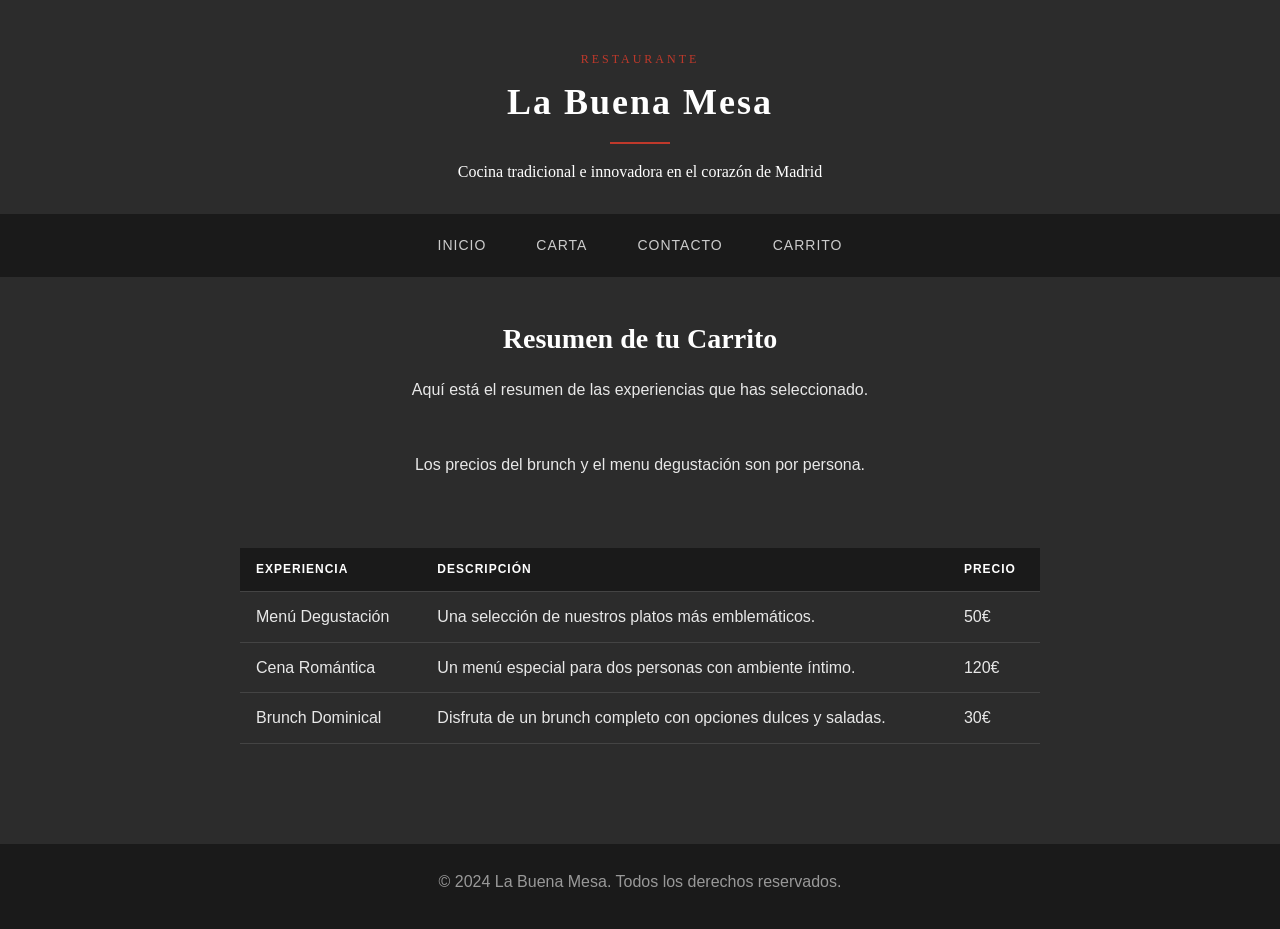
==== carrito.html @ 89a2ea2d "Práctica 4 - Web La Buena Mesa" ====
<!DOCTYPE html>
<html lang="es">
    <head>
    <meta charset="UTF-8">
    <meta name="viewport" content="width=device-width, initial-scale=1.0">
    <link rel ="stylesheet" href="style.css">
    <title>La Buena Mesa - Carrito</title>
    </head>

<body>
    <header>
        <p class="subtitulo">Restaurante</p>
        <h1>La Buena Mesa</h1>
        <div class="linea-decorativa"></div>
        <p>Cocina tradicional e innovadora en el corazón de Madrid</p>
    </header>

    <nav>
        <a href="index.html">Inicio</a>
        <a href="carta.html">Carta</a>
        <a href="contacto.html">Contacto</a>
        <a href="carrito.html">Carrito</a>
    </nav>

    <main>
        <section class = "Resumen-Carrito">
            <h2>Resumen de tu Carrito</h2>
            <p>Aquí está el resumen de las experiencias que has seleccionado.</p>
        </section>

        <p> Los precios del brunch y el menu degustación son por persona.</p>

        <section class = "Tabla resumen">
            <table>
                <thead>
                    <tr>
                        <th>Experiencia</th>
                        <th>Descripción</th>
                        <th>Precio</th>
                    </tr>
                </thead>
                <tbody>
                    <tr>
                        <td>Menú Degustación</td>
                        <td>Una selección de nuestros platos más emblemáticos.</td>
                        <td>50€</td>
                    </tr>
                    <tr>
                        <td>Cena Romántica</td>
                        <td>Un menú especial para dos personas con ambiente íntimo.</td>
                        <td>120€</td>
                    </tr>
                    <tr>
                        <td>Brunch Dominical</td>
                        <td>Disfruta de un brunch completo con opciones dulces y saladas.</td>
                        <td>30€</td>
                    </tr>
                </tbody>
            </table>


        </section>


    </main>


    <footer>
        <p>&copy; 2024 La Buena Mesa. Todos los derechos reservados.</p>
    </footer>
</body>









</html>
---- style.css ----
* {
    margin: 0;
    padding: 0;
    box-sizing: border-box;
}


/* A partir de aquí, el código es completamente nuevo y no se ha modificado nada de lo anterior */

body {
    font-family: 'Segoe UI', Arial, sans-serif;
    line-height: 1.6;
    color: #e8e8e8;
    background-color: #2c2c2c;
}

header {
    background-color: #2c2c2c;
    font-family: 'Playfair Display', Georgia, serif;
    text-align: center;
    padding: 50px 20px 20px;
    color: #fff;
}

.subtitulo {
    color: #c0392b;
    text-transform: uppercase;
    letter-spacing: 3px;
    font-size: 12px;
    margin-bottom: 5px;
}

h1 {
    font-size: 36px;
    letter-spacing: 2px;
    margin-bottom: 10px;
    color: #fff;
}

.linea-decorativa {
    width: 60px;
    height: 2px;
    background-color: #c0392b;
    margin: 0 auto 15px;
}

nav {
    background-color: #1a1a1a;
    display: flex;
    justify-content: center;
    padding: 12px;
    gap: 10px;
}

nav a {
    color: #ccc;
    text-decoration: none;
    padding: 8px 20px;
    border-radius: 4px;
    transition: background-color 0.3s;
    font-size: 14px;
    text-transform: uppercase;
    letter-spacing: 1px;
}

nav a:hover {
    background-color: #c0392b;
    color: #fff;
}


section {
    padding: 40px 20px;
    max-width: 1000px;
    margin: 0 auto;
}

.seccion-centrada {
    text-align: center;
}


h2 {
    font-family: 'Playfair Display', Georgia, serif;
    font-size: 28px;
    margin-bottom: 15px;
    text-align: center;
    color: #fff;
}

h3 {
    font-size: 18px;
    margin: 10px 0 5px;
}


p {
    font-size: 16px;
    margin-bottom: 10px;
    text-align: center;
}


.chefs {
    display: flex;
    justify-content: center;
    gap: 30px;
    padding: 20px;
    flex-wrap: wrap;
}

.chefs article {
    background: #fff;
    border-radius: 10px;
    padding: 25px;
    text-align: center;
    box-shadow: 0 2px 8px rgba(0, 0, 0, 0.3);
    transition: transform 0.3s, box-shadow 0.3s;
    max-width: 250px;
    color: #333;
}

.chefs article:hover {
    transform: translateY(-5px);
    box-shadow: 0 4px 12px rgba(0, 0, 0, 0.5);
}

.chef {
    width: 150px;
    height: 150px;
    border-radius: 50%;
    object-fit: cover;
    margin-bottom: 10px;
}

.imagenes {
    display: flex;
    justify-content: center;
    gap: 30px;
    padding: 20px;
    flex-wrap: wrap;
}

.imagenes article {
    text-align: center;
    max-width: 280px;
}

.imagen {
    width: 100%;
    height: 200px;
    object-fit: cover;
    border-radius: 10px;
    transition: transform 0.3s;
}

.imagen:hover {
    transform: scale(1.05);
}


table {
    width: 100%;
    max-width: 800px;
    margin: 20px auto;
    border-collapse: collapse;
}

th, td {
    padding: 12px 16px;
    text-align: left;
    border-bottom: 1px solid #444;
}

th {
    background-color: #1a1a1a;
    color: #fff;
    text-transform: uppercase;
    font-size: 12px;
    letter-spacing: 1px;
}

td {
    color: #e8e8e8;
}


form {
    background-color: #1a1a1a;
    padding: 30px;
    border-radius: 8px;
    max-width: 450px;
    margin: 20px auto;
    text-align: left;
}

.campo {
    margin-bottom: 20px;
}

.campo label {
    display: block;
    margin-bottom: 5px;
    font-size: 14px;
    color: #ccc;
}

.campo input,
.campo select,
.campo textarea {
    width: 100%;
    padding: 10px 12px;
    border: 1px solid #555;
    border-radius: 6px;
    background-color: #3a3a3a;
    color: #fff;
    font-size: 14px;
}

/* Al poner ',' indicamos todos los selectores a los que se le aplican los atributos*/
.campo input:focus,
.campo select:focus,
.campo textarea:focus {
    border-color: #c0392b;
    outline: none;
    box-shadow: 0 0 5px rgba(192, 57, 43, 0.3);
}

button {
    background-color: #c0392b;
    color: #fff;
    border: none;
    padding: 12px 40px;
    border-radius: 6px;
    font-size: 16px;
    cursor: pointer;
    display: block;
    margin: 20px auto 0;
    transition: background-color 0.3s;
}

button:hover {
    background-color: #a5311f;
}


iframe {
    display: block;
    margin: 20px auto;
    max-width: 100%;
    border: none;
    border-radius: 8px;
}


footer {
    background-color: #1a1a1a;
    color: #999;
    text-align: center;
    padding: 25px 20px;
    margin-top: 40px;
}

footer a {
    color: #ccc;
    text-decoration: none;
}

footer a:hover {
    color: #c0392b;
}


.link a {
    color: #c0392b;
    text-decoration: none;
    font-weight: bold;
}
.link a:hover {
    box-shadow: #999 0px 2px 0px;
}
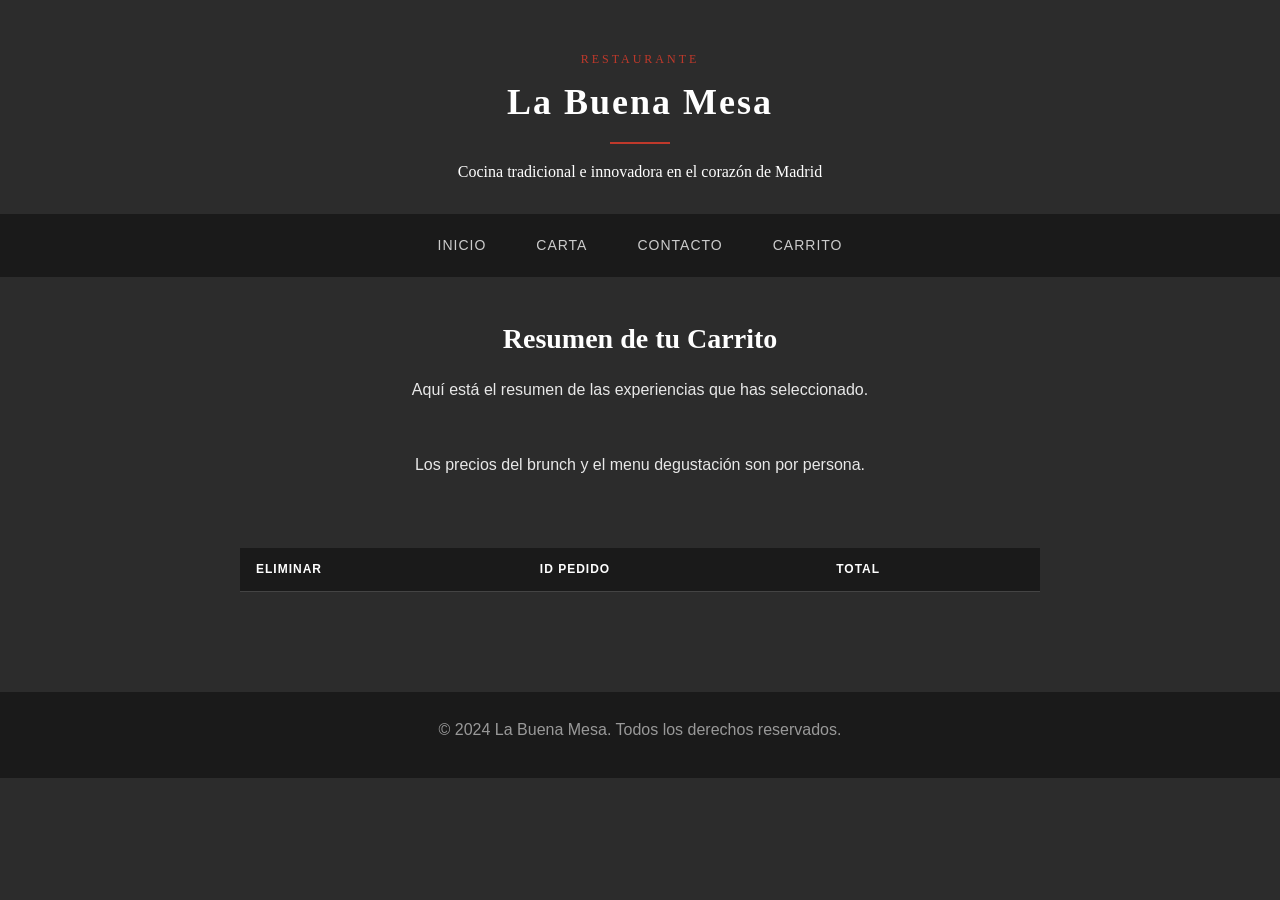
==== commit c8431d57: "AÑADIR JS PARA  API REST" ====
--- a/carrito.html
+++ b/carrito.html
@@ -34,27 +34,14 @@
             <table>
                 <thead>
                     <tr>
-                        <th>Experiencia</th>
-                        <th>Descripción</th>
-                        <th>Precio</th>
+                        <th>Eliminar</th>
+                        <th>Id Pedido </th>
+                        <th>Total</th>
                     </tr>
                 </thead>
-                <tbody>
-                    <tr>
-                        <td>Menú Degustación</td>
-                        <td>Una selección de nuestros platos más emblemáticos.</td>
-                        <td>50€</td>
-                    </tr>
-                    <tr>
-                        <td>Cena Romántica</td>
-                        <td>Un menú especial para dos personas con ambiente íntimo.</td>
-                        <td>120€</td>
-                    </tr>
-                    <tr>
-                        <td>Brunch Dominical</td>
-                        <td>Disfruta de un brunch completo con opciones dulces y saladas.</td>
-                        <td>30€</td>
-                    </tr>
+                <tbody id = "tabla-carrito">
+                    <!-- Aquí se agregarán las filas del carrito dinámicamente -->
+                    
                 </tbody>
             </table>
 
@@ -68,6 +55,8 @@
     <footer>
         <p>&copy; 2024 La Buena Mesa. Todos los derechos reservados.</p>
     </footer>
+
+    <script src="carrito.js"> </script>
 </body>
 
 
